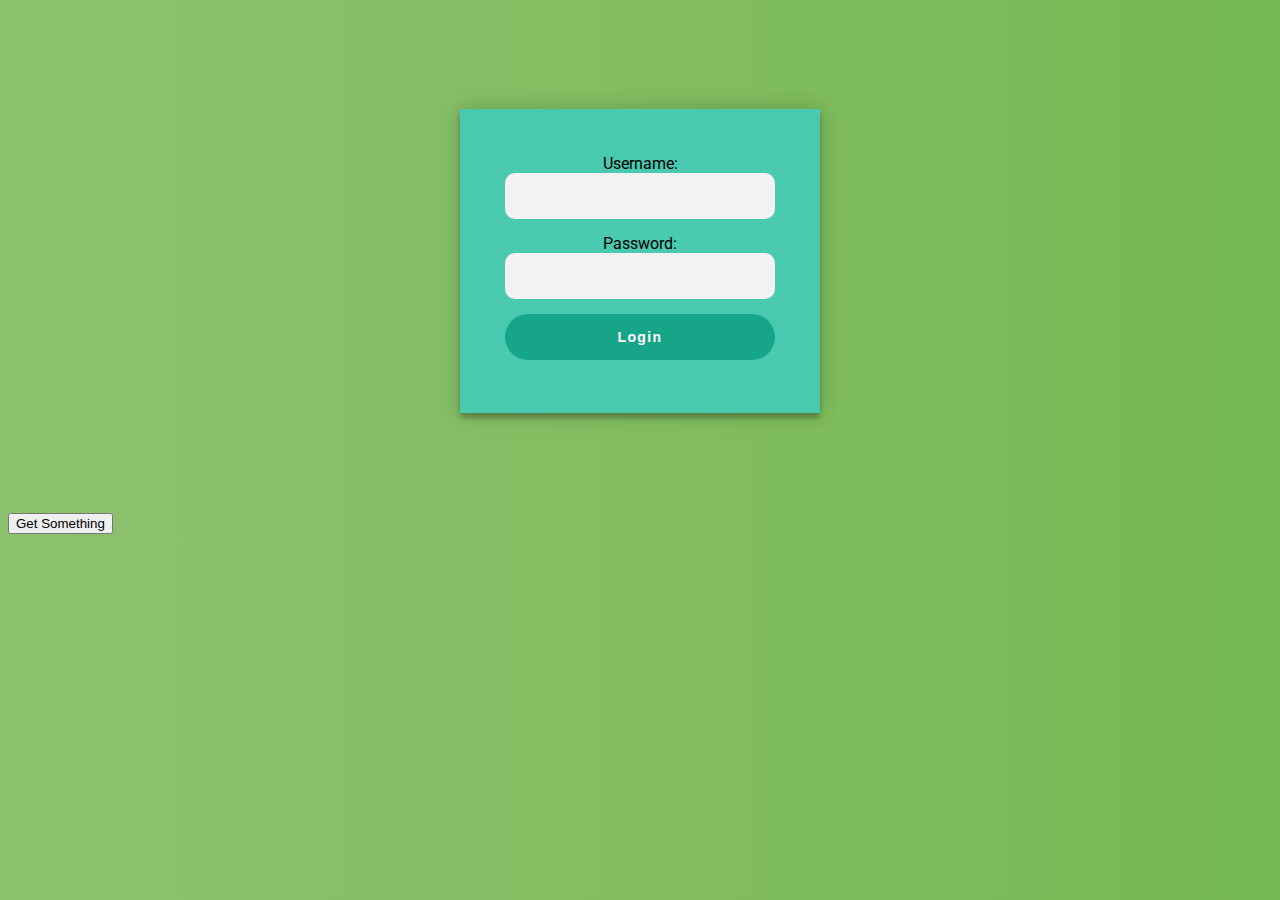
==== login.html @ 88c3818d "first commit" ====
<!DOCTYPE html>
<html lang="en">
<head>
  <meta charset="UTF-8">
  <title>Login Page</title>
  <link rel="stylesheet" type="text/css" href="login.css">
  <script>
  document.addEventListener('DOMContentLoaded', function() {
    const loginForm = document.getElementById('loginForm');
    const logoutLabel = document.getElementById('logoutLabel');
    const getSomethingButton = document.getElementById('getSomething');
    const loginButton = document.getElementById('loginButton');

    loginButton.onclick = function(e) {
      e.preventDefault();
      const username = document.getElementById('username').value;
      const password = document.getElementById('password').value;
      const xhr = new XMLHttpRequest();
      xhr.withCredentials = true;
      
      xhr.onreadystatechange = function() {
        if (xhr.readyState === XMLHttpRequest.DONE) {
          if (xhr.status === 200) {
            const response = JSON.parse(xhr.responseText);
            if(response.role === 'admin')
                window.location.href = "admin.html";
            else
                window.location.href = "user.html";
          } else {
            alert('Login failed: ' + xhr.responseText);
          }
        }
      };
      xhr.open('POST', 'http://localhost:3000/login', true);
      xhr.setRequestHeader('Content-Type', 'application/json');
      xhr.send(JSON.stringify({ username, password }));
    };

    logoutLabel.onclick = function() {
      loginForm.style.display = 'block';
      logoutLabel.style.display = 'none';
    };

    getSomethingButton.onclick = function() {
      const xhr = new XMLHttpRequest();
      xhr.withCredentials = true;
      xhr.onreadystatechange = function() {
        if (xhr.readyState === XMLHttpRequest.DONE) {
          alert(xhr.responseText);
        }
      };
      xhr.open('GET', 'http://localhost:3000/something', true);
      xhr.send();
    };

    logoutLabel.style.display = 'none';
    getSomethingButton.style.display = 'block';
  });
  </script>
</head>
<body>
  <div id="loginContainer" class="login-page">
    <form id="loginForm" class="form">
      <label for="username">Username:</label>
      <input type="text" id="username" name="username" required>
      <label for="password">Password:</label>
      <input type="password" id="password" name="password" required>
      <button id="loginButton">Login</button>
    </form>
    <label id="logoutLabel" style="display:none; cursor:pointer;"></label>
  </div>

  <button id="getSomething" style="display:block;">Get Something</button>
</body>
</html>
---- login.css ----
@import url(https://fonts.googleapis.com/css?family=Roboto:300);

.body{
  background-image: url('https://ordinaryfaith.net/wp-content/uploads/2016/03/Gray-plain-website-background.jpg');
  background-repeat: no-repeat;
  background-size: cover;
}

.login-page {
  width: 360px;
  padding: 8% 0 0;
  margin: auto;

}
.form {
  position: relative;
  z-index: 1;
  background: #48c9b0;
  max-width: 360px;
  margin: 0 auto 100px;
  padding: 45px;
  text-align: center;
  box-shadow: 0 0 20px 0 rgba(0, 0, 0, 0.2), 0 5px 5px 0 rgba(0, 0, 0, 0.24);
  
}
.form input {
  font-family: FontAwesome, "Roboto", sans-serif;
  outline: 0;
  background: #f2f2f2;
  width: 100%;
  border: 0;
  margin: 0 0 15px;
  padding: 15px;
  box-sizing: border-box;
  font-size: 14px;
border-radius:10px;
  
}
.form button {
  font-family: "Titillium Web", sans-serif;
  font-size: 14px;
  font-weight: bold;
  letter-spacing: .1em;
  outline: 0;
  background: #17a589;
  width: 100%;
  border: 0;
border-radius:30px;
  margin: 0px 0px 8px;
  padding: 15px;
  color: #FFFFFF;
  -webkit-transition: all 0.3 ease;
  transition: all 0.3 ease;
  cursor: pointer;
  transition: all 0.2s;


}
.form button:hover,.form button:focus {
  background: #148f77;
    box-shadow: 0 5px 10px rgba(0, 0, 0, 0.2);
  transform: translateY(-4px);
}
.form button:active {
  transform: translateY(2px);
  box-shadow: 0 2.5px 5px rgba(0, 0, 0, 0.2);
}

.form .message {
  
  margin: 6px 6px;
  color: #808080;
  font-size: 11px;
  text-align: center;
  font-weight: bold;
  font-style: normal;

  

}
.form .message a {
  color: #FFFFFF;
  text-decoration: none;
  font-size: 13px;
}
.form .register-form {
  display: none;
}
.container {
  position: relative;
  z-index: 1;
  max-width: 300px;
  margin: 0 auto;
}
.container:before, .container:after {
  content: "";
  display: block;
  clear: both;
}
.container .info {
  margin: 50px auto;
  text-align: center;
}
.container .info h1 {
  margin: 0 0 15px;
  padding: 0;
  font-size: 36px;
  font-weight: 300;
  color: #1a1a1a;
}
.container .info span {
  color: #4d4d4d;
  font-size: 12px;
}
.container .info span a {
  color: #000000;
  text-decoration: none;
}
.container .info span .fa {
  color: #EF3B3A;
}
body {
  background: #76b852; /* fallback for old browsers */
  background: -webkit-linear-gradient(right, #76b852, #8DC26F);
  background: -moz-linear-gradient(right, #76b852, #8DC26F);
  background: -o-linear-gradient(right, #76b852, #8DC26F);
  background: linear-gradient(to left, #76b852, #8DC26F);
  font-family: "Roboto", sans-serif;
  -webkit-font-smoothing: antialiased;
  -moz-osx-font-smoothing: grayscale;      
}
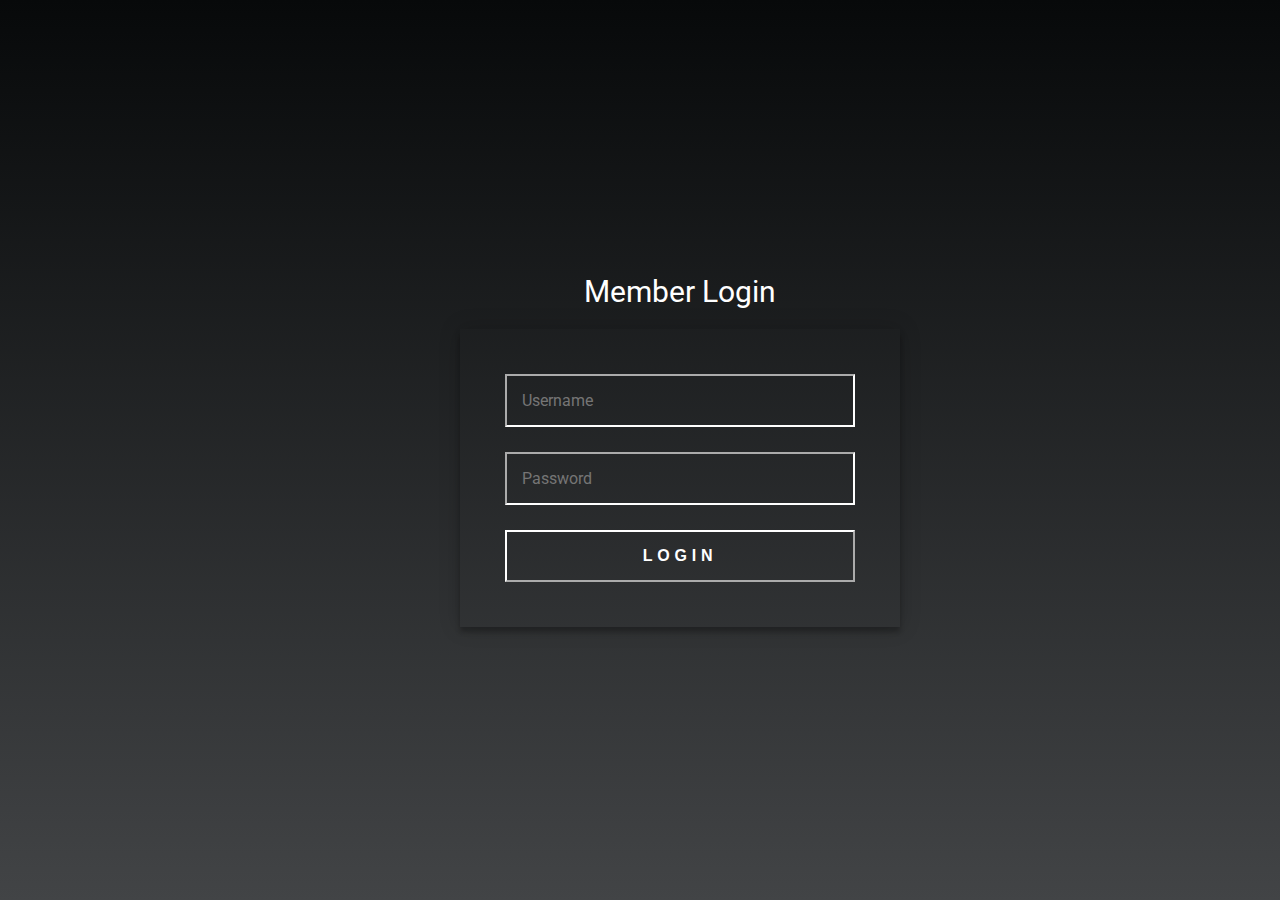
==== commit 40df65f7: "changed html and css" ====
--- a/login.html
+++ b/login.html
@@ -7,8 +7,8 @@
   <script>
   document.addEventListener('DOMContentLoaded', function() {
     const loginForm = document.getElementById('loginForm');
-    const logoutLabel = document.getElementById('logoutLabel');
-    const getSomethingButton = document.getElementById('getSomething');
+    // const logoutLabel = document.getElementById('logoutLabel');
+    // const getSomethingButton = document.getElementById('getSomething');
     const loginButton = document.getElementById('loginButton');
 
     loginButton.onclick = function(e) {
@@ -36,40 +36,39 @@
       xhr.send(JSON.stringify({ username, password }));
     };
 
-    logoutLabel.onclick = function() {
-      loginForm.style.display = 'block';
-      logoutLabel.style.display = 'none';
-    };
+    // logoutLabel.onclick = function() {
+    //   loginForm.style.display = 'block';
+    //   logoutLabel.style.display = 'none';
+    // };
 
-    getSomethingButton.onclick = function() {
-      const xhr = new XMLHttpRequest();
-      xhr.withCredentials = true;
-      xhr.onreadystatechange = function() {
-        if (xhr.readyState === XMLHttpRequest.DONE) {
-          alert(xhr.responseText);
-        }
-      };
-      xhr.open('GET', 'http://localhost:3000/something', true);
-      xhr.send();
-    };
+    // getSomethingButton.onclick = function() {
+    //   const xhr = new XMLHttpRequest();
+    //   xhr.withCredentials = true;
+    //   xhr.onreadystatechange = function() {
+    //     if (xhr.readyState === XMLHttpRequest.DONE) {
+    //       alert(xhr.responseText);
+    //     }
+    //   };
+    //   xhr.open('GET', 'http://localhost:3000/something', true);
+    //   xhr.send();
+    // };
 
-    logoutLabel.style.display = 'none';
-    getSomethingButton.style.display = 'block';
+    // logoutLabel.style.display = 'none';
+    // getSomethingButton.style.display = 'block';
   });
   </script>
 </head>
 <body>
   <div id="loginContainer" class="login-page">
+    <p id="formTitle">Member Login</p>
     <form id="loginForm" class="form">
-      <label for="username">Username:</label>
-      <input type="text" id="username" name="username" required>
-      <label for="password">Password:</label>
-      <input type="password" id="password" name="password" required>
-      <button id="loginButton">Login</button>
+      <input type="text" id="username" name="username" placeholder="Username">
+      <input type="password" id="password" name="password" placeholder="Password" required>
+      <button id="loginButton">LOGIN</button>
     </form>
-    <label id="logoutLabel" style="display:none; cursor:pointer;"></label>
+    <!-- <label id="logoutLabel" style="display:none; cursor:pointer;"></label> -->
   </div>
 
-  <button id="getSomething" style="display:block;">Get Something</button>
+  <!-- <button id="getSomething" style="display:block;">Get Something</button> -->
 </body>
 </html>--- a/login.css
+++ b/login.css
@@ -1,131 +1,82 @@
 @import url(https://fonts.googleapis.com/css?family=Roboto:300);
 
-.body{
-  background-image: url('https://ordinaryfaith.net/wp-content/uploads/2016/03/Gray-plain-website-background.jpg');
+body {
+  font-family: "Roboto", sans-serif;
+  display: flex;
+  justify-content: center;
+  align-items: center;
+  height: 100vh;
+  margin: 0;
+}
+
+html {
+  height: 100%;
+  background-image: linear-gradient(#07090A, #424446);
   background-repeat: no-repeat;
-  background-size: cover;
+  background-attachment: fixed;
+}
+
+#formTitle{
+  color: white;
+  font-size: 30px;
+  margin: 0 auto;
+  text-align: center;
+  margin-bottom: 20px;
+  width: 440px;
 }
 
 .login-page {
   width: 360px;
-  padding: 8% 0 0;
-  margin: auto;
+}
 
-}
 .form {
-  position: relative;
-  z-index: 1;
-  background: #48c9b0;
-  max-width: 360px;
-  margin: 0 auto 100px;
+  color: white;
+  width: 350px;
+  margin: 0 auto;
   padding: 45px;
   text-align: center;
   box-shadow: 0 0 20px 0 rgba(0, 0, 0, 0.2), 0 5px 5px 0 rgba(0, 0, 0, 0.24);
-  
 }
+
 .form input {
   font-family: FontAwesome, "Roboto", sans-serif;
   outline: 0;
-  background: #f2f2f2;
   width: 100%;
-  border: 0;
-  margin: 0 0 15px;
+  color: white;
+  border-color: white;
+  margin: 0 0 25px;
   padding: 15px;
   box-sizing: border-box;
-  font-size: 14px;
-border-radius:10px;
-  
+  font-size: 16px;
+  background: transparent;
 }
+
 .form button {
   font-family: "Titillium Web", sans-serif;
-  font-size: 14px;
+  font-size: 16px;
   font-weight: bold;
-  letter-spacing: .1em;
+  letter-spacing: .3em;
   outline: 0;
-  background: #17a589;
+  background: transparent;
+  border-color: white;
   width: 100%;
-  border: 0;
-border-radius:30px;
-  margin: 0px 0px 8px;
   padding: 15px;
   color: #FFFFFF;
   -webkit-transition: all 0.3 ease;
   transition: all 0.3 ease;
   cursor: pointer;
   transition: all 0.2s;
+}
 
-
-}
 .form button:hover,.form button:focus {
-  background: #148f77;
-    box-shadow: 0 5px 10px rgba(0, 0, 0, 0.2);
+  background: white;
+  color: black;
+  font-weight: bold;
+  box-shadow: 0 5px 10px rgba(0, 0, 0, 0.2);
   transform: translateY(-4px);
 }
+
 .form button:active {
   transform: translateY(2px);
   box-shadow: 0 2.5px 5px rgba(0, 0, 0, 0.2);
-}
-
-.form .message {
-  
-  margin: 6px 6px;
-  color: #808080;
-  font-size: 11px;
-  text-align: center;
-  font-weight: bold;
-  font-style: normal;
-
-  
-
-}
-.form .message a {
-  color: #FFFFFF;
-  text-decoration: none;
-  font-size: 13px;
-}
-.form .register-form {
-  display: none;
-}
-.container {
-  position: relative;
-  z-index: 1;
-  max-width: 300px;
-  margin: 0 auto;
-}
-.container:before, .container:after {
-  content: "";
-  display: block;
-  clear: both;
-}
-.container .info {
-  margin: 50px auto;
-  text-align: center;
-}
-.container .info h1 {
-  margin: 0 0 15px;
-  padding: 0;
-  font-size: 36px;
-  font-weight: 300;
-  color: #1a1a1a;
-}
-.container .info span {
-  color: #4d4d4d;
-  font-size: 12px;
-}
-.container .info span a {
-  color: #000000;
-  text-decoration: none;
-}
-.container .info span .fa {
-  color: #EF3B3A;
-}
-body {
-  background: #76b852; /* fallback for old browsers */
-  background: -webkit-linear-gradient(right, #76b852, #8DC26F);
-  background: -moz-linear-gradient(right, #76b852, #8DC26F);
-  background: -o-linear-gradient(right, #76b852, #8DC26F);
-  background: linear-gradient(to left, #76b852, #8DC26F);
-  font-family: "Roboto", sans-serif;
-  -webkit-font-smoothing: antialiased;
-  -moz-osx-font-smoothing: grayscale;      
-}
+}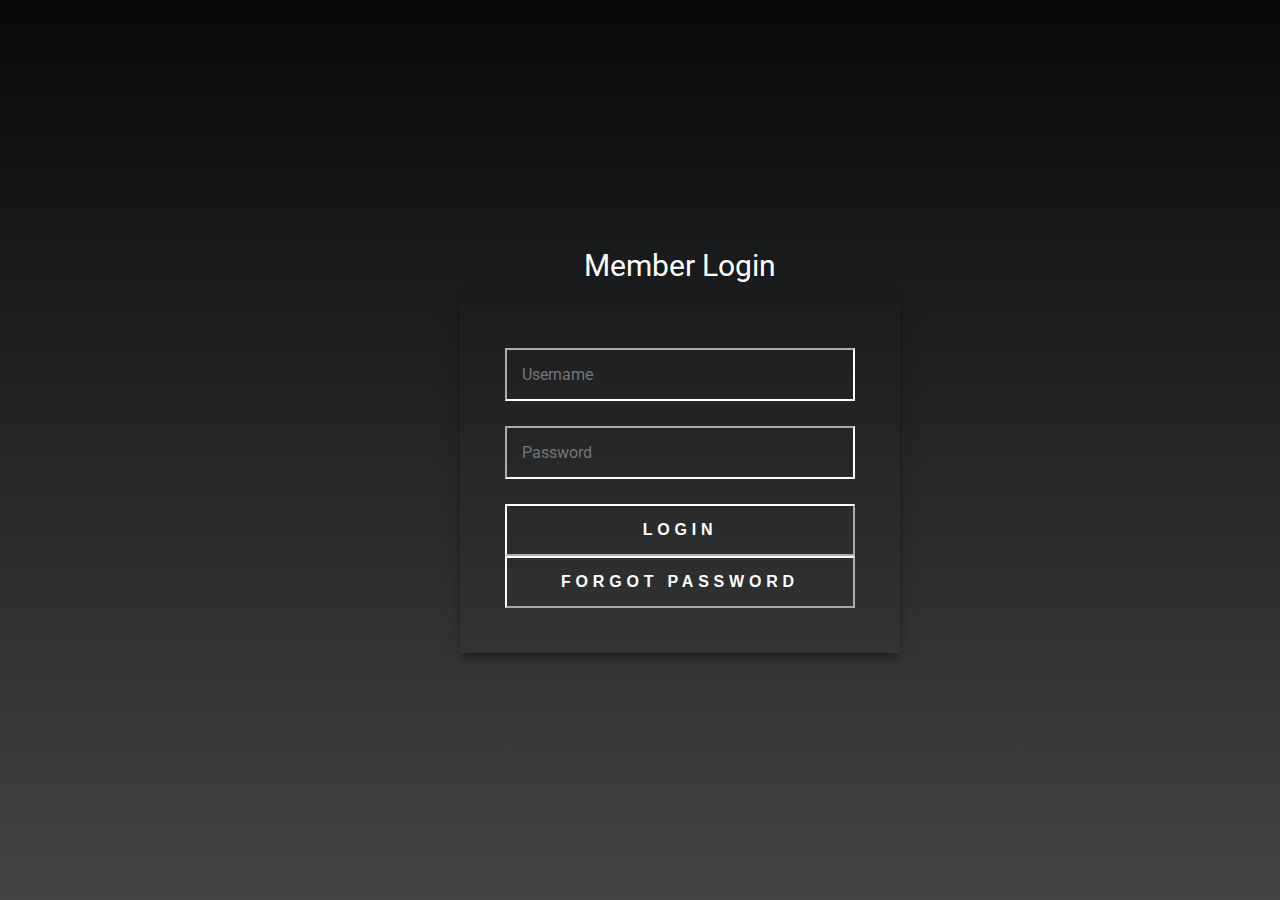
==== commit 0c1e66f6: "implement forgot password" ====
--- a/login.html
+++ b/login.html
@@ -5,57 +5,59 @@
   <title>Login Page</title>
   <link rel="stylesheet" type="text/css" href="login.css">
   <script>
-  document.addEventListener('DOMContentLoaded', function() {
-    const loginForm = document.getElementById('loginForm');
-    // const logoutLabel = document.getElementById('logoutLabel');
-    // const getSomethingButton = document.getElementById('getSomething');
-    const loginButton = document.getElementById('loginButton');
+    document.addEventListener('DOMContentLoaded', function () {
+      const loginForm = document.getElementById('loginForm');
+      const loginButton = document.getElementById('loginButton');
+      const forgotPasswordButton = document.getElementById('forgotPasswordButton');
+      const newPasswordDisplay = document.getElementById('newPasswordDisplay');
+  
+      loginButton.onclick = function (e) {
+        e.preventDefault();
+        const username = document.getElementById('username').value;
+        const password = document.getElementById('password').value;
+        const xhr = new XMLHttpRequest();
+        xhr.withCredentials = true;
+  
+        xhr.onreadystatechange = function () {
+          if (xhr.readyState === XMLHttpRequest.DONE) {
+            if (xhr.status === 200) {
+              const response = JSON.parse(xhr.responseText);
+              if (response.role === 'admin')
+                window.location.href = "admin.html";
+              else
+                window.location.href = "user.html";
+            } else {
+              alert('Login failed: ' + xhr.responseText);
+            }
+          }
+        };
+        xhr.open('POST', 'http://localhost:3000/login', true);
+        xhr.setRequestHeader('Content-Type', 'application/json');
+        xhr.send(JSON.stringify({ username, password }));
+      };
 
-    loginButton.onclick = function(e) {
-      e.preventDefault();
-      const username = document.getElementById('username').value;
-      const password = document.getElementById('password').value;
-      const xhr = new XMLHttpRequest();
-      xhr.withCredentials = true;
-      
-      xhr.onreadystatechange = function() {
-        if (xhr.readyState === XMLHttpRequest.DONE) {
-          if (xhr.status === 200) {
-            const response = JSON.parse(xhr.responseText);
-            if(response.role === 'admin')
-                window.location.href = "admin.html";
-            else
-                window.location.href = "user.html";
-          } else {
-            alert('Login failed: ' + xhr.responseText);
+      forgotPasswordButton.onclick = function (e) {
+        e.preventDefault();
+        const username = document.getElementById('username').value;
+        const xhr = new XMLHttpRequest();
+        xhr.withCredentials = true;
+  
+        xhr.onreadystatechange = function () {
+          if (xhr.readyState === XMLHttpRequest.DONE) {
+            if (xhr.status === 200) {
+              const response = JSON.parse(xhr.responseText);
+              newPasswordDisplay.textContent = 'Your new password is: ' + response.newPassword;
+              newPasswordDisplay.style.display = 'block';
+            } else {
+              alert('Password reset failed: ' + xhr.responseText);
+            }
           }
-        }
+        };
+        xhr.open('POST', 'http://localhost:3000/reset', true);
+        xhr.setRequestHeader('Content-Type', 'application/json');
+        xhr.send(JSON.stringify({ username }));
       };
-      xhr.open('POST', 'http://localhost:3000/login', true);
-      xhr.setRequestHeader('Content-Type', 'application/json');
-      xhr.send(JSON.stringify({ username, password }));
-    };
-
-    // logoutLabel.onclick = function() {
-    //   loginForm.style.display = 'block';
-    //   logoutLabel.style.display = 'none';
-    // };
-
-    // getSomethingButton.onclick = function() {
-    //   const xhr = new XMLHttpRequest();
-    //   xhr.withCredentials = true;
-    //   xhr.onreadystatechange = function() {
-    //     if (xhr.readyState === XMLHttpRequest.DONE) {
-    //       alert(xhr.responseText);
-    //     }
-    //   };
-    //   xhr.open('GET', 'http://localhost:3000/something', true);
-    //   xhr.send();
-    // };
-
-    // logoutLabel.style.display = 'none';
-    // getSomethingButton.style.display = 'block';
-  });
+    });
   </script>
 </head>
 <body>
@@ -65,10 +67,9 @@
       <input type="text" id="username" name="username" placeholder="Username">
       <input type="password" id="password" name="password" placeholder="Password" required>
       <button id="loginButton">LOGIN</button>
+      <button id="forgotPasswordButton">FORGOT PASSWORD</button>
     </form>
-    <!-- <label id="logoutLabel" style="display:none; cursor:pointer;"></label> -->
+    <p id="newPasswordDisplay" style="display:none; color: white;"></p>
   </div>
-
-  <!-- <button id="getSomething" style="display:block;">Get Something</button> -->
 </body>
 </html>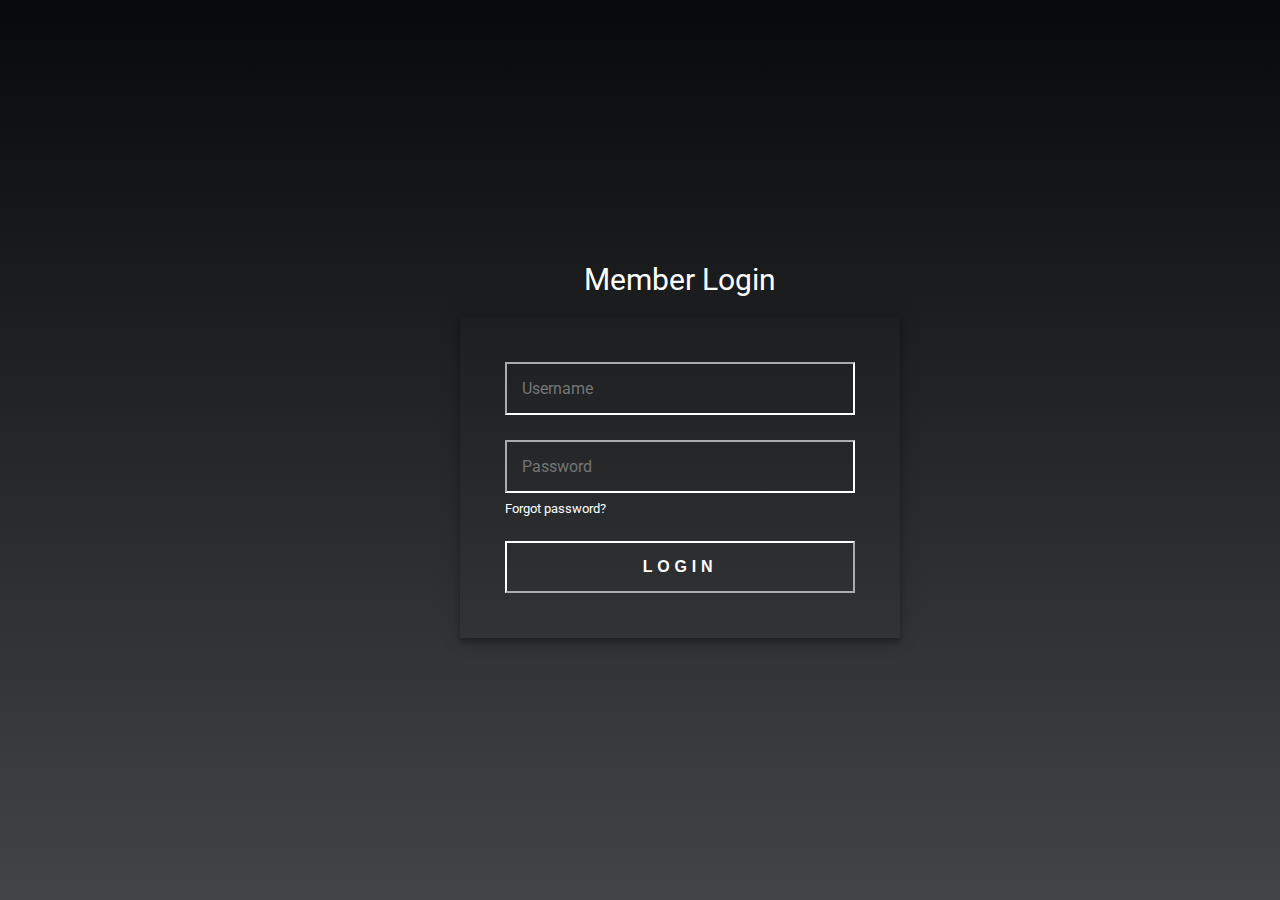
==== commit 8b271551: "changed some css and endpoints to the server" ====
--- a/login.html
+++ b/login.html
@@ -1,5 +1,6 @@
 <!DOCTYPE html>
 <html lang="en">
+
 <head>
   <meta charset="UTF-8">
   <title>Login Page</title>
@@ -10,28 +11,26 @@
       const loginButton = document.getElementById('loginButton');
       const forgotPasswordButton = document.getElementById('forgotPasswordButton');
       const newPasswordDisplay = document.getElementById('newPasswordDisplay');
-  
+
       loginButton.onclick = function (e) {
         e.preventDefault();
         const username = document.getElementById('username').value;
         const password = document.getElementById('password').value;
         const xhr = new XMLHttpRequest();
         xhr.withCredentials = true;
-  
+
         xhr.onreadystatechange = function () {
           if (xhr.readyState === XMLHttpRequest.DONE) {
             if (xhr.status === 200) {
               const response = JSON.parse(xhr.responseText);
-              if (response.role === 'admin')
-                window.location.href = "admin.html";
-              else
-                window.location.href = "user.html";
+              localStorage.setItem('role', response.role); // save role to localStorage
+              window.location.href = "dashboard.html"; // redirect to the combined dashboard page
             } else {
               alert('Login failed: ' + xhr.responseText);
             }
           }
         };
-        xhr.open('POST', 'http://localhost:3000/login', true);
+        xhr.open('POST', 'https://comp4537-project.onrender.com/login', true);
         xhr.setRequestHeader('Content-Type', 'application/json');
         xhr.send(JSON.stringify({ username, password }));
       };
@@ -41,7 +40,7 @@
         const username = document.getElementById('username').value;
         const xhr = new XMLHttpRequest();
         xhr.withCredentials = true;
-  
+
         xhr.onreadystatechange = function () {
           if (xhr.readyState === XMLHttpRequest.DONE) {
             if (xhr.status === 200) {
@@ -53,23 +52,25 @@
             }
           }
         };
-        xhr.open('POST', 'http://localhost:3000/reset', true);
+        xhr.open('POST', 'https://comp4537-project.onrender.com/reset', true);
         xhr.setRequestHeader('Content-Type', 'application/json');
         xhr.send(JSON.stringify({ username }));
       };
     });
   </script>
 </head>
+
 <body>
   <div id="loginContainer" class="login-page">
     <p id="formTitle">Member Login</p>
     <form id="loginForm" class="form">
       <input type="text" id="username" name="username" placeholder="Username">
       <input type="password" id="password" name="password" placeholder="Password" required>
+      <p id="forgotPasswordButton">Forgot password?</p>
       <button id="loginButton">LOGIN</button>
-      <button id="forgotPasswordButton">FORGOT PASSWORD</button>
     </form>
     <p id="newPasswordDisplay" style="display:none; color: white;"></p>
   </div>
 </body>
+
 </html>--- a/login.css
+++ b/login.css
@@ -51,7 +51,7 @@
   background: transparent;
 }
 
-.form button {
+#loginButton {
   font-family: "Titillium Web", sans-serif;
   font-size: 16px;
   font-weight: bold;
@@ -66,9 +66,10 @@
   transition: all 0.3 ease;
   cursor: pointer;
   transition: all 0.2s;
+  margin-top: 25px;
 }
 
-.form button:hover,.form button:focus {
+#loginButton:hover, #loginButton:focus {
   background: white;
   color: black;
   font-weight: bold;
@@ -76,7 +77,24 @@
   transform: translateY(-4px);
 }
 
-.form button:active {
+#loginButton:active {
   transform: translateY(2px);
   box-shadow: 0 2.5px 5px rgba(0, 0, 0, 0.2);
+}
+
+#password {
+  margin-bottom: 0;
+}
+
+#forgotPasswordButton {
+  margin-top: 8px;
+  background: transparent;
+  cursor: pointer;
+  font-size: 13px;
+  margin-bottom: 0;
+  float: left;
+}
+
+#forgotPasswordButton:hover {
+  border-bottom: white 1px solid;
 }